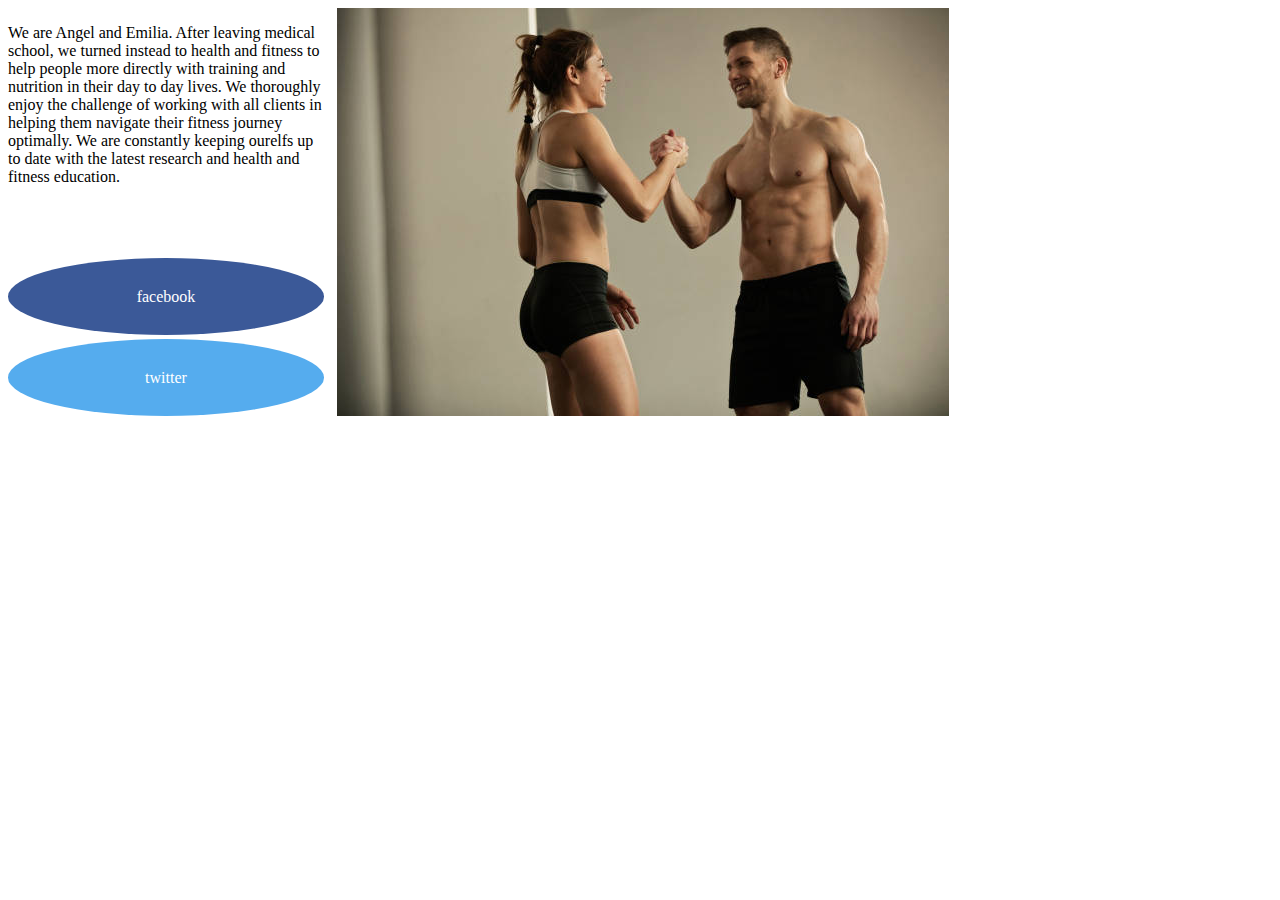
==== pages/author.html @ c25fcca9 "reflecting review comments" ====
<!DOCTYPE html>

<html>
<title>Authors</title>

<link rel="stylesheet" href="../css/authorStyle.css">

<div class="authors">
    <p>We are Angel and Emilia. After leaving medical school, we turned instead to health and fitness to help people more directly with training and nutrition in their day to day lives. We thoroughly enjoy the challenge of working with all clients in helping them navigate their fitness journey optimally. We are constantly keeping ourelfs up to date with the latest research and health and fitness education.</p>
    <a href="https://facebook.com" class="fa fa-facebook">facebook</a>
    <a href="https://twitter.com" class="fa fa-twitter">twitter</a>
    <img rel="couple" src="../images/authors.jpeg">
</div>

</html>
---- css/authorStyle.css ----
.authors {
    display: grid;
    grid-template-columns: repeat(2, 25%);
    grid-template-rows: repeat(3, 50%,25%,25%);
    grid-template-areas: 1/1/4/4;
    grid-gap: 1%;
    width: 100%;
    height: 100%;
}

img {
    grid-area: 1/2/4/3;
}

p {
    grid-area: 1/1/2/2; 
}

.fa {
    display: flex;
    padding: 1%;
    font-size: 100%;
    text-align: center;
    align-items: center;
    justify-content: center;
    text-decoration: none;
    border-radius: 50%;
  }
  
.fa:hover {
  opacity: 0.7;
}

.fa-facebook {
  background: #3B5998;
  color: white;
}

.fa-twitter {
  background: #55ACEE;
  color: white;
}
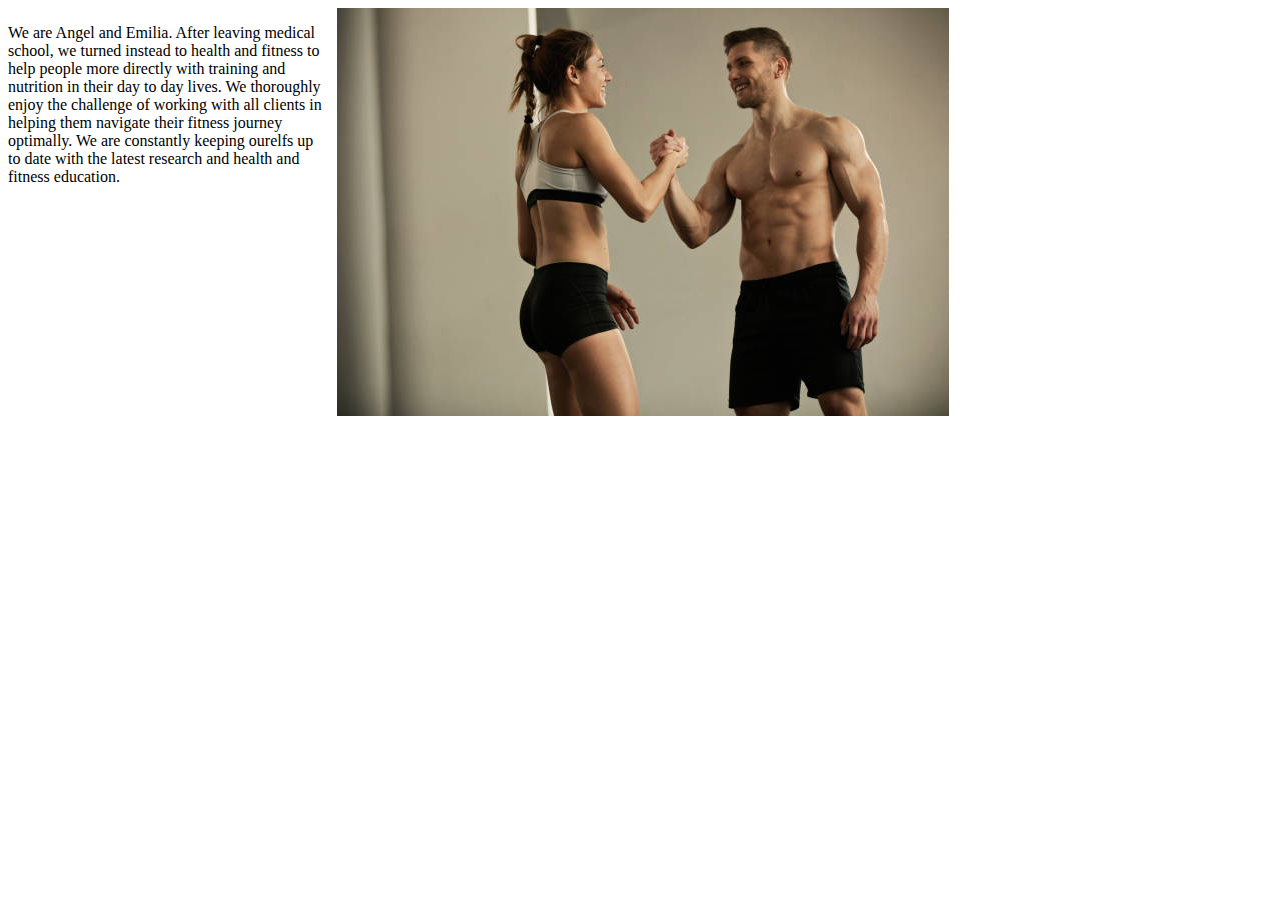
==== commit 16be748e: "social links" ====
--- a/pages/author.html
+++ b/pages/author.html
@@ -4,11 +4,10 @@
 <title>Authors</title>
 
 <link rel="stylesheet" href="../css/authorStyle.css">
+<meta name="viewport" content="width=device-width, initial-scale=1.0">
 
 <div class="authors">
     <p>We are Angel and Emilia. After leaving medical school, we turned instead to health and fitness to help people more directly with training and nutrition in their day to day lives. We thoroughly enjoy the challenge of working with all clients in helping them navigate their fitness journey optimally. We are constantly keeping ourelfs up to date with the latest research and health and fitness education.</p>
-    <a href="https://facebook.com" class="fa fa-facebook">facebook</a>
-    <a href="https://twitter.com" class="fa fa-twitter">twitter</a>
     <img rel="couple" src="../images/authors.jpeg">
 </div>
 
--- a/css/authorStyle.css
+++ b/css/authorStyle.css
@@ -16,27 +16,3 @@
     grid-area: 1/1/2/2; 
 }
 
-.fa {
-    display: flex;
-    padding: 1%;
-    font-size: 100%;
-    text-align: center;
-    align-items: center;
-    justify-content: center;
-    text-decoration: none;
-    border-radius: 50%;
-  }
-  
-.fa:hover {
-  opacity: 0.7;
-}
-
-.fa-facebook {
-  background: #3B5998;
-  color: white;
-}
-
-.fa-twitter {
-  background: #55ACEE;
-  color: white;
-}